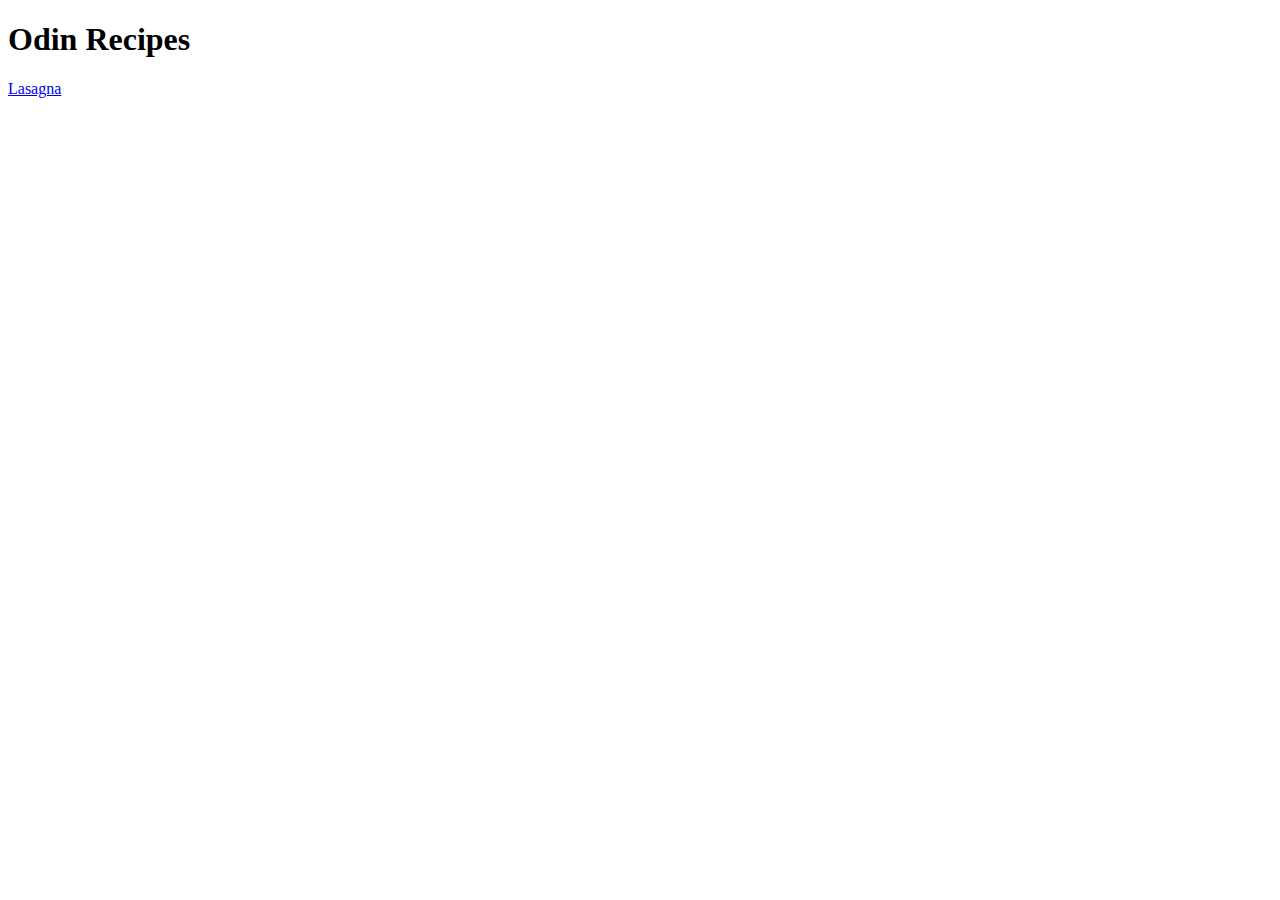
==== index.html @ d72695ed "Add index.html" ====
<!DOCTYPE html>
<html lang="en">
<head>
    <meta charset="UTF-8">
    <meta name="viewport" content="width=device-width, initial-scale=1.0">
    <title>Odin Recipes</title>
</head>
<body>
    <h1>Odin Recipes</h1>
    <a href="recipes/lasagna.html">Lasagna</a>
</body>
</html>
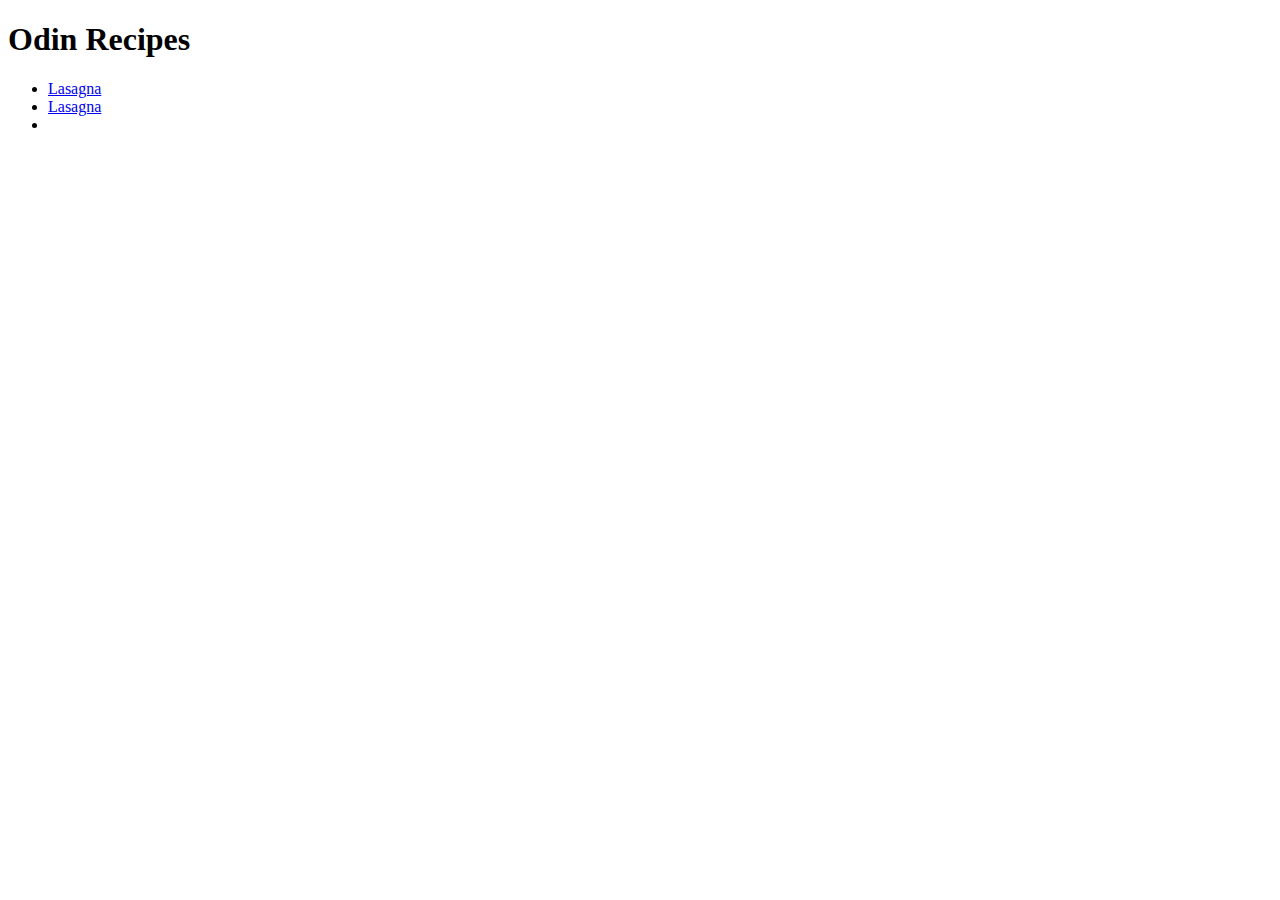
==== commit df7d7e22: "Change index.html" ====
--- a/index.html
+++ b/index.html
@@ -7,6 +7,10 @@
 </head>
 <body>
     <h1>Odin Recipes</h1>
-    <a href="recipes/lasagna.html">Lasagna</a>
+    <ul>
+        <li><a href="recipes/lasagna.html">Lasagna</a></li>
+        <li><a href="recipes/hotdog.html">Lasagna</a></li>
+        <li></li>
+    </ul>
 </body>
 </html>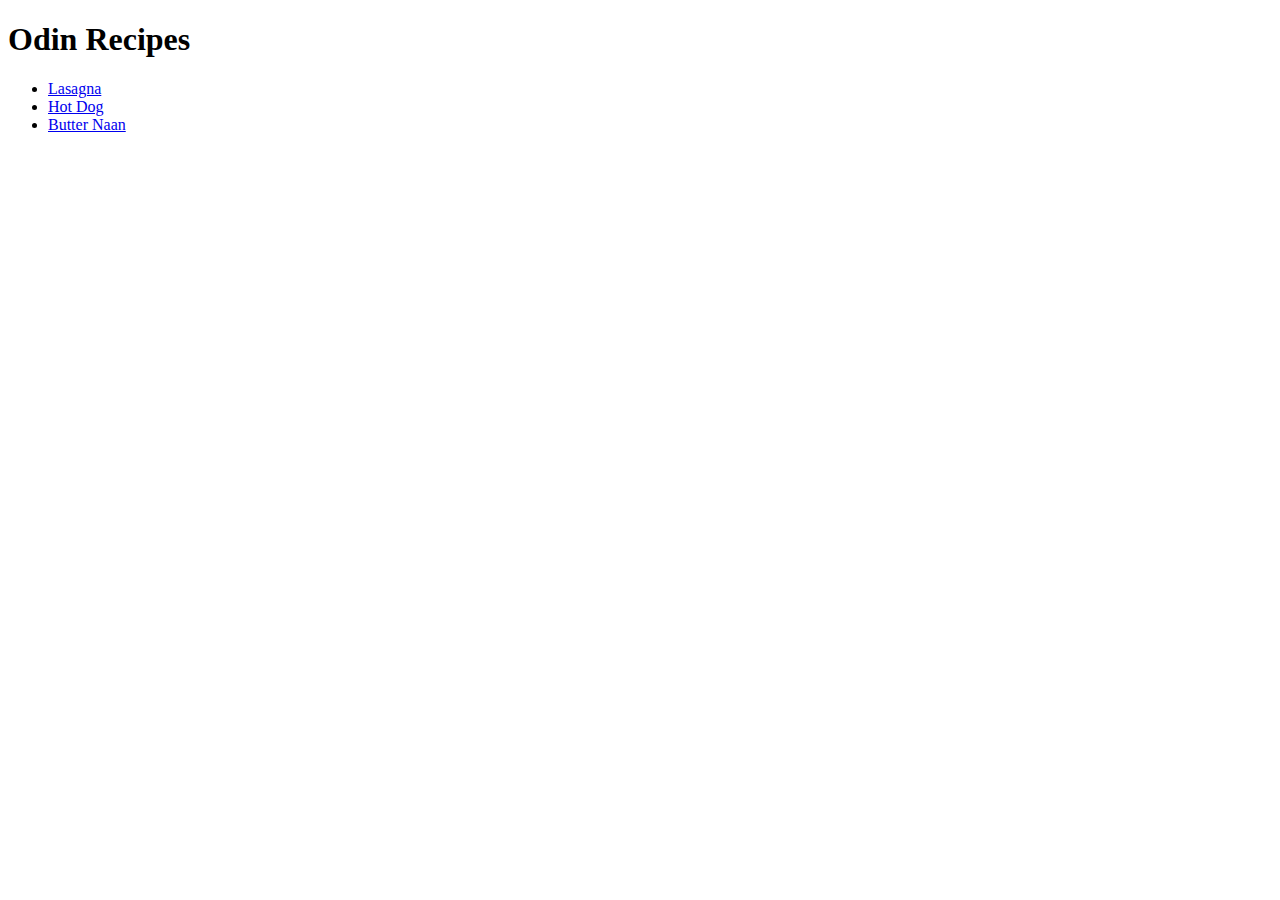
==== commit 263a1e62: "Add Butternaan.html and change index.html" ====
--- a/index.html
+++ b/index.html
@@ -9,8 +9,8 @@
     <h1>Odin Recipes</h1>
     <ul>
         <li><a href="recipes/lasagna.html">Lasagna</a></li>
-        <li><a href="recipes/hotdog.html">Lasagna</a></li>
-        <li></li>
+        <li><a href="recipes/hotdog.html">Hot Dog</a></li>
+        <li><a href="recipes/butternaan.html">Butter Naan</a></li>
     </ul>
 </body>
 </html>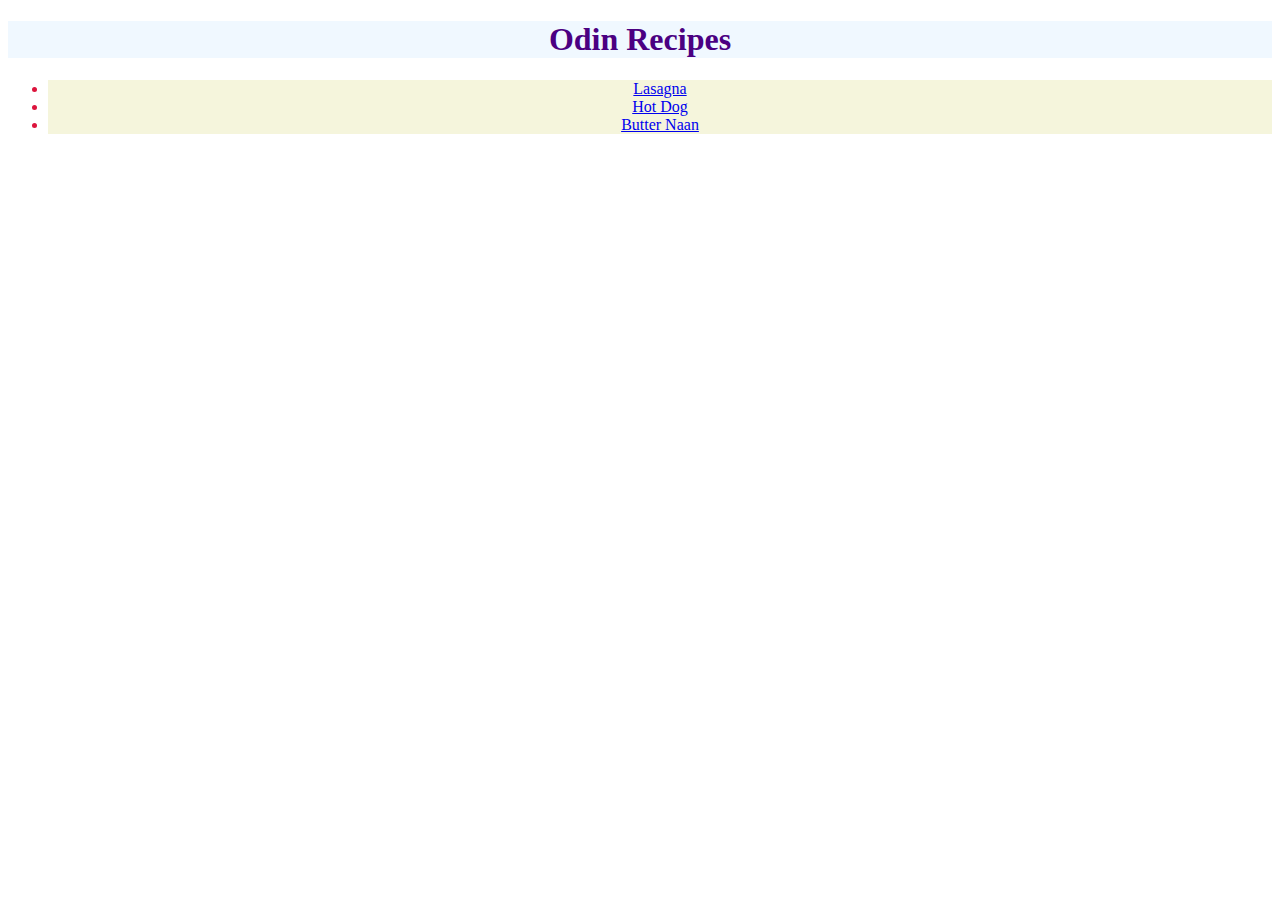
==== commit 6b4c78a4: "add style.css" ====
--- a/index.html
+++ b/index.html
@@ -4,13 +4,14 @@
     <meta charset="UTF-8">
     <meta name="viewport" content="width=device-width, initial-scale=1.0">
     <title>Odin Recipes</title>
+    <link rel="stylesheet" href="style.css">
 </head>
 <body>
-    <h1>Odin Recipes</h1>
+    <h1 class="heading">Odin Recipes</h1>
     <ul>
-        <li><a href="recipes/lasagna.html">Lasagna</a></li>
-        <li><a href="recipes/hotdog.html">Hot Dog</a></li>
-        <li><a href="recipes/butternaan.html">Butter Naan</a></li>
+        <li class="list"><a href="recipes/lasagna.html">Lasagna</a></li>
+        <li class="list"><a href="recipes/hotdog.html">Hot Dog</a></li>
+        <li class="list"><a href="recipes/butternaan.html">Butter Naan</a></li>
     </ul>
 </body>
 </html>--- a/style.css
+++ b/style.css
@@ -0,0 +1,14 @@
+.heading {
+    background-color: aliceblue;
+    color: indigo;
+    text-align: center;
+}
+
+.list {
+    background-color: beige;
+    color: crimson;
+    text-align: center;
+    stroke: black;
+    stroke-width: 2px;
+    
+}